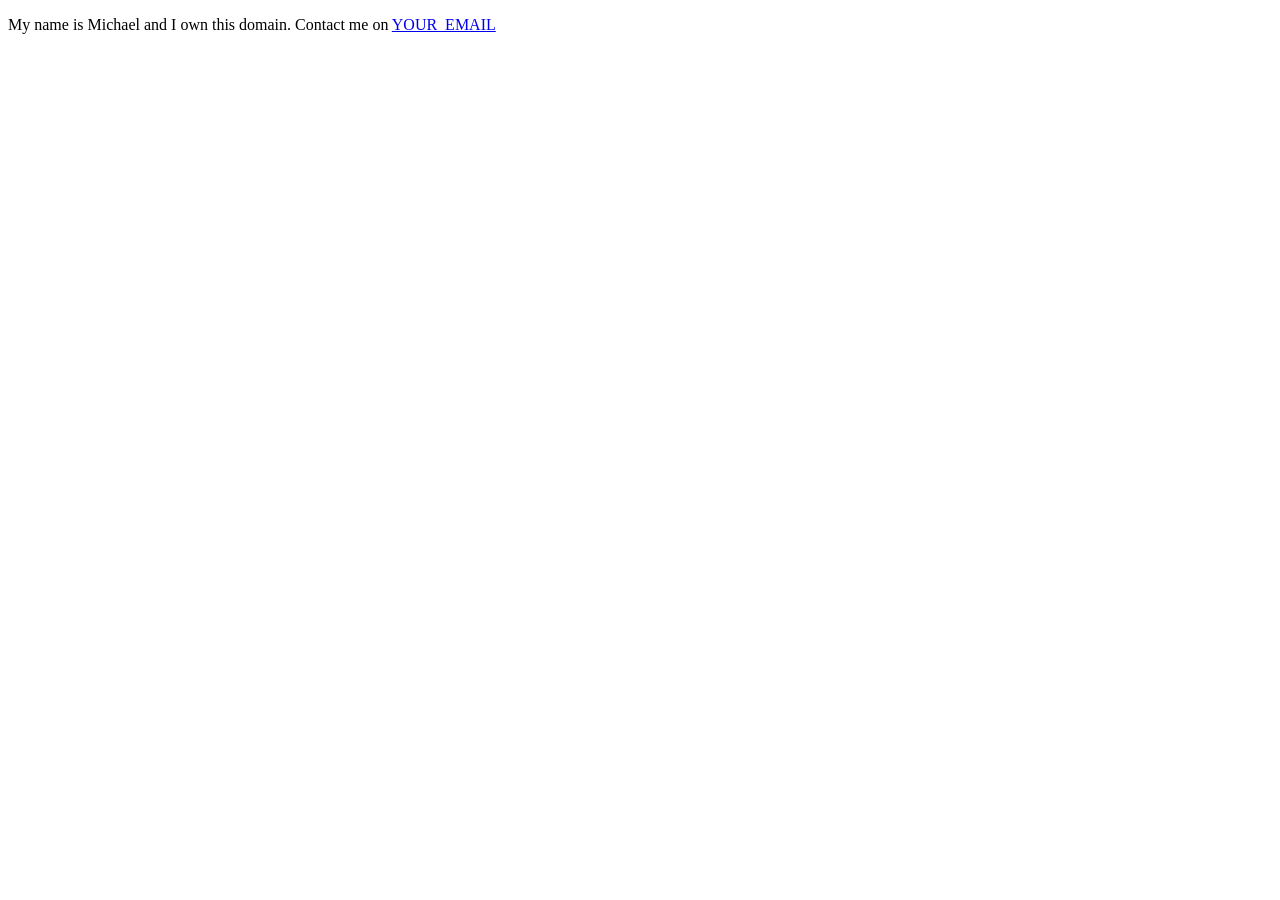
==== index.html @ 3661e231 "first commit" ====
<!DOCTYPE html>
<html lang="en">
<head>
<meta charset="UTF-8" />
<meta http-equiv="X-UA-Compatible" content="IE=edge" />
<meta name="viewport" content="width=device-width, initial-scale=1.0" />
<title>Document</title>
</head>
<body>
<p>
My name is Michael and I own this domain. Contact me on
<a href="mailto:urenami87@gmail.com">YOUR_EMAIL</a>
</p>
</body>
</html>
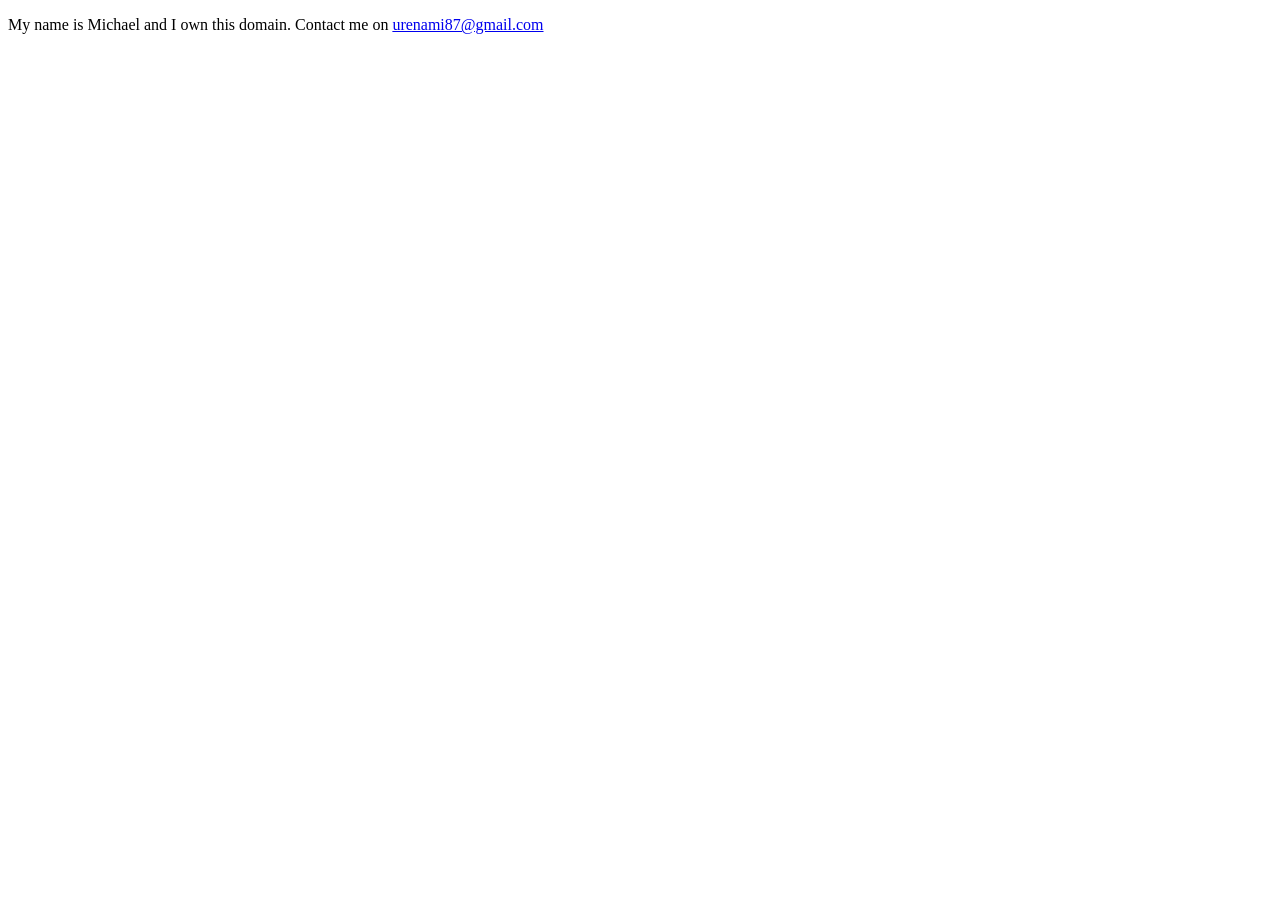
==== commit 0709d7c7: "updated index.html" ====
--- a/index.html
+++ b/index.html
@@ -9,7 +9,7 @@
 <body>
 <p>
 My name is Michael and I own this domain. Contact me on
-<a href="mailto:urenami87@gmail.com">YOUR_EMAIL</a>
+<a href="mailto:urenami87@gmail.com">urenami87@gmail.com</a>
 </p>
 </body>
 </html>
